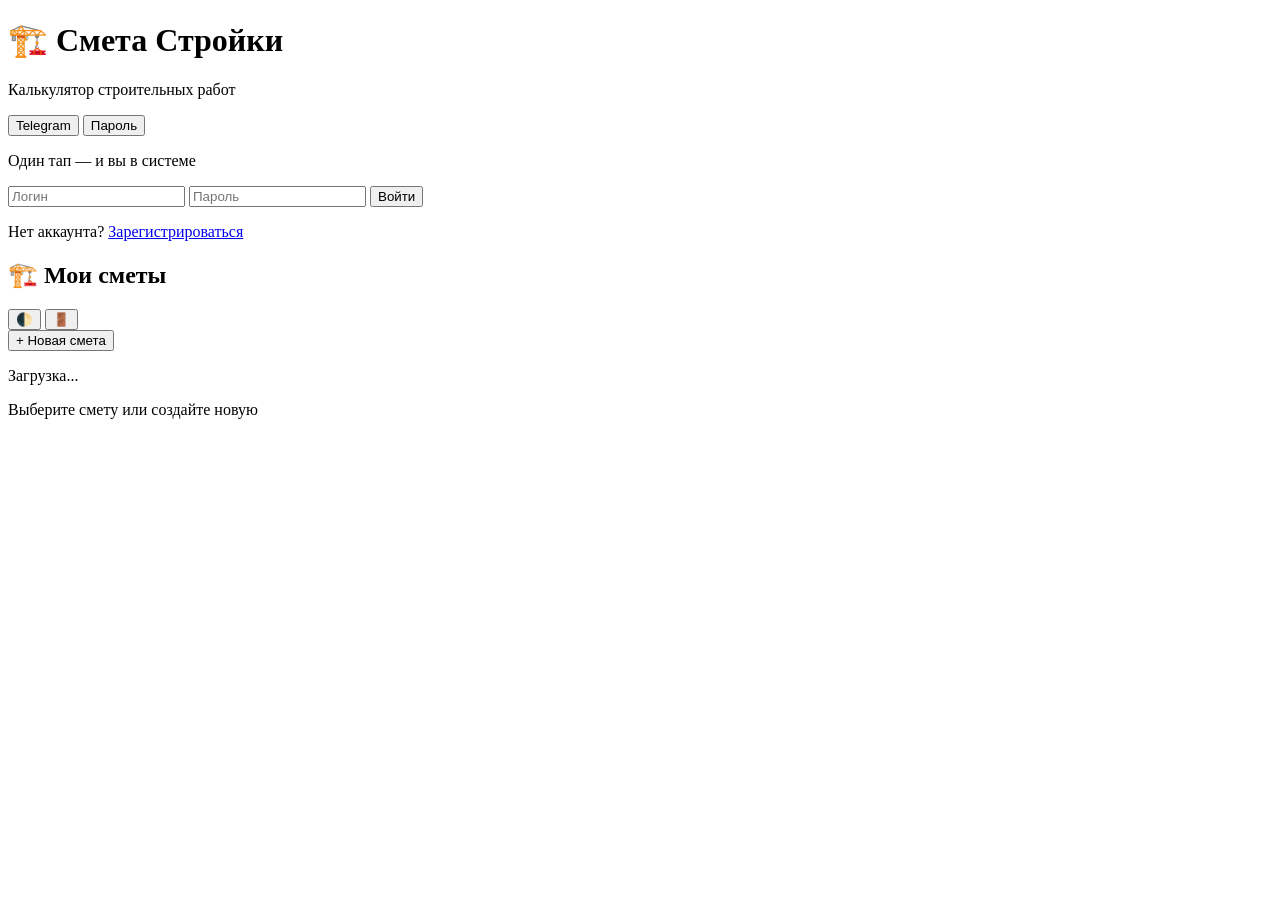
==== frontend/index.html @ 8e226f15 "feat: SPA frontend — login, estimates list, calculator, PWA" ====
<!DOCTYPE html>
<html lang="ru" data-theme="light">
<head>
    <meta charset="UTF-8">
    <meta name="viewport" content="width=device-width, initial-scale=1.0">
    <meta name="theme-color" content="#f97316">
    <link rel="manifest" href="/manifest.json">
    <title>Смета Стройки</title>
    <link rel="stylesheet" href="/css/style.css">
</head>
<body>
    <div id="app">
        <!-- login screen -->
        <div id="screen-login" class="screen active">
            <div class="login-container">
                <h1>🏗️ Смета Стройки</h1>
                <p class="subtitle">Калькулятор строительных работ</p>
                
                <div class="login-tabs">
                    <button class="tab active" data-tab="telegram">Telegram</button>
                    <button class="tab" data-tab="password">Пароль</button>
                </div>

                <!-- Telegram Login -->
                <div id="tab-telegram" class="tab-content active">
                    <script async src="https://telegram.org/js/telegram-widget.js?22"
                        data-telegram-login="estimate_bot"
                        data-size="large"
                        data-auth-url="/api/auth/telegram/"
                        data-request-access="write">
                    </script>
                    <p class="hint">Один тап — и вы в системе</p>
                </div>

                <!-- Password Login -->
                <div id="tab-password" class="tab-content">
                    <form id="login-form">
                        <input type="text" id="login-username" placeholder="Логин" required>
                        <input type="password" id="login-password" placeholder="Пароль" required>
                        <button type="submit" class="btn-primary">Войти</button>
                    </form>
                    <p class="hint">Нет аккаунта? <a href="#" id="show-register">Зарегистрироваться</a></p>
                </div>

                <!-- Register -->
                <div id="tab-register" class="tab-content" style="display:none">
                    <form id="register-form">
                        <input type="text" id="reg-username" placeholder="Логин" required>
                        <input type="password" id="reg-password" placeholder="Пароль" required>
                        <button type="submit" class="btn-primary">Создать аккаунт</button>
                    </form>
                    <p class="hint">Уже есть? <a href="#" id="show-login">Войти</a></p>
                </div>
            </div>
        </div>

        <!-- estimates list screen -->
        <div id="screen-estimates" class="screen">
            <nav class="navbar">
                <h2>🏗️ Мои сметы</h2>
                <div class="nav-actions">
                    <button id="btn-theme" class="btn-icon" title="Тема">🌓</button>
                    <button id="btn-logout" class="btn-icon" title="Выйти">🚪</button>
                </div>
            </nav>
            <div class="app-layout">
                <aside class="sidebar">
                    <button id="btn-new-estimate" class="btn-primary full">+ Новая смета</button>
                    <div id="estimates-list" class="list">
                        <p class="empty">Загрузка...</p>
                    </div>
                </aside>
                <main class="main-area" id="calculator-area">
                    <p class="empty">Выберите смету или создайте новую</p>
                </main>
            </div>
        </div>
    </div>

    <script src="/js/api.js"></script>
    <script src="/js/auth.js"></script>
    <script src="/js/components.js"></script>
    <script src="/js/estimates.js"></script>
    <script src="/js/calculator.js"></script>
    <script src="/js/app.js"></script>
</body>
</html>
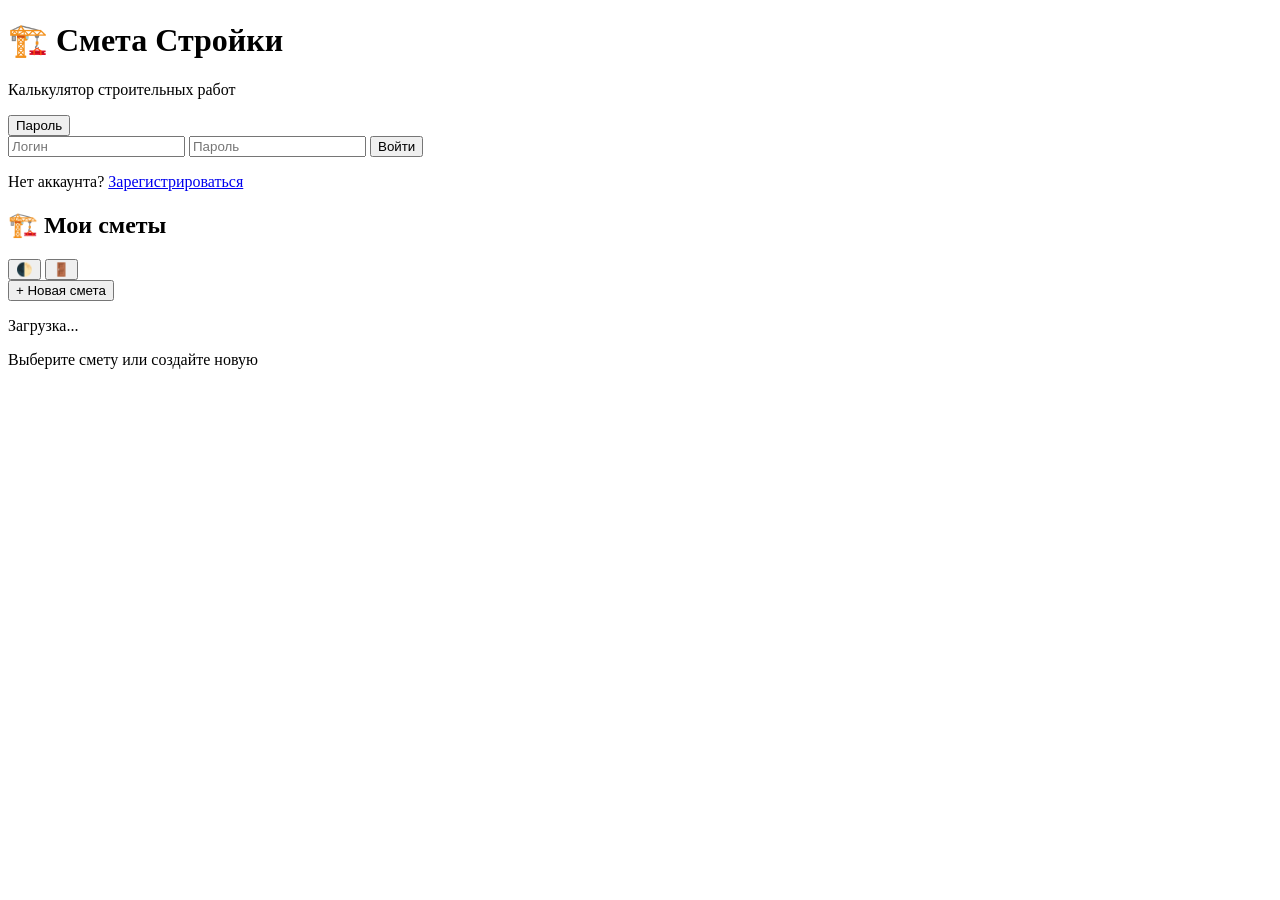
==== commit 17a702aa: "fix: remove telegram widget (blocked in RF), add CSRF endpoint" ====
--- a/frontend/index.html
+++ b/frontend/index.html
@@ -17,20 +17,21 @@
                 <p class="subtitle">Калькулятор строительных работ</p>
                 
                 <div class="login-tabs">
-                    <button class="tab active" data-tab="telegram">Telegram</button>
-                    <button class="tab" data-tab="password">Пароль</button>
+                    <button class="tab active" data-tab="password">Пароль</button>
                 </div>
 
-                <!-- Telegram Login -->
-                <div id="tab-telegram" class="tab-content active">
-                    <script async src="https://telegram.org/js/telegram-widget.js?22"
-                        data-telegram-login="estimate_bot"
-                        data-size="large"
-                        data-auth-url="/api/auth/telegram/"
-                        data-request-access="write">
-                    </script>
-                    <p class="hint">Один тап — и вы в системе</p>
-                </div>
+                <!-- Telegram Login (off — blocked in RF) -->
+            <!--
+            <div id="tab-telegram" class="tab-content">
+                <script async src="https://telegram.org/js/telegram-widget.js?22"
+                    data-telegram-login="estimate_bot"
+                    data-size="large"
+                    data-auth-url="/api/auth/telegram/"
+                    data-request-access="write">
+                </script>
+                <p class="hint">Один тап — и вы в системе</p>
+            </div>
+            -->
 
                 <!-- Password Login -->
                 <div id="tab-password" class="tab-content">
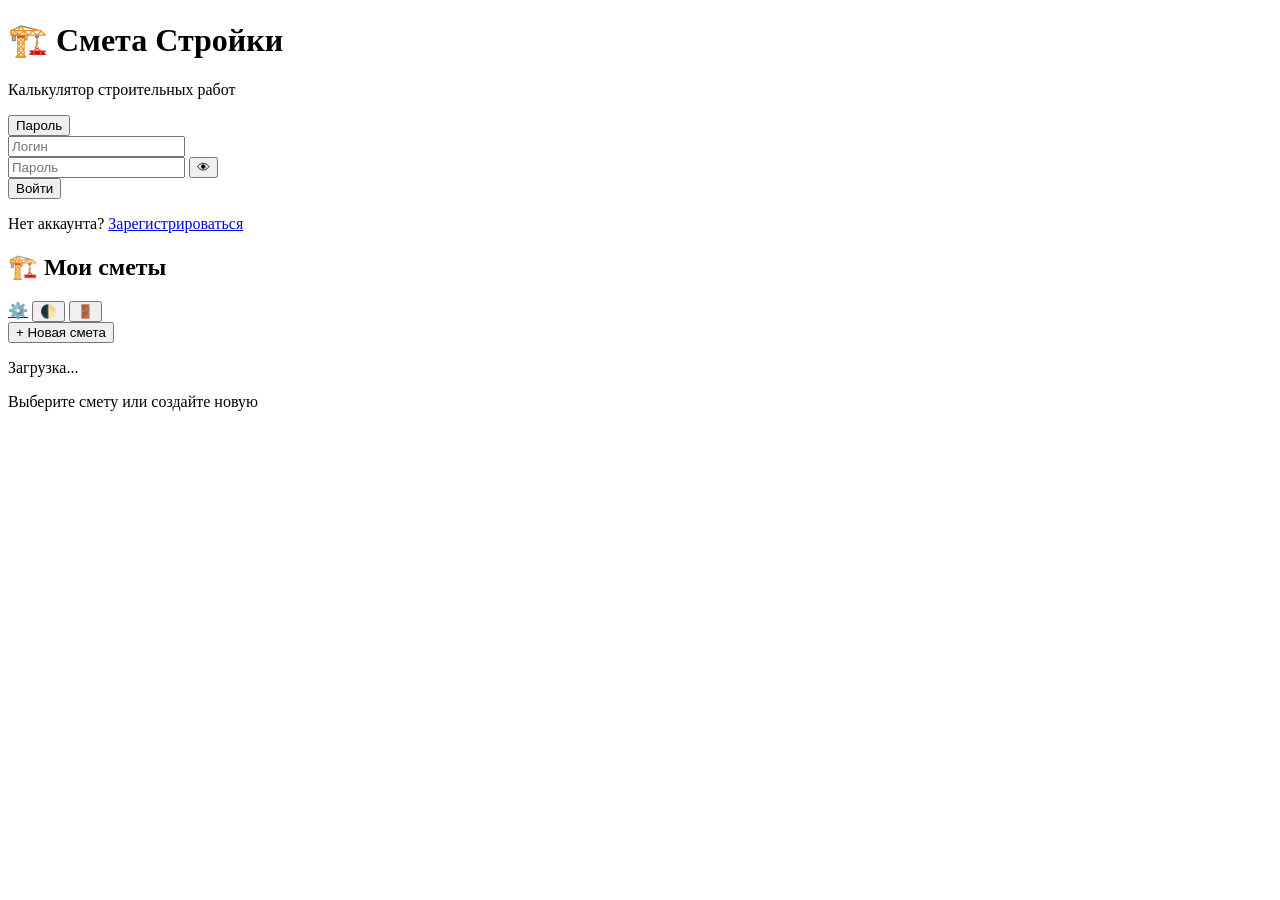
==== commit 2eaec394: "fix: shared static volume for admin CSS/JS" ====
--- a/frontend/index.html
+++ b/frontend/index.html
@@ -5,6 +5,7 @@
     <meta name="viewport" content="width=device-width, initial-scale=1.0">
     <meta name="theme-color" content="#f97316">
     <link rel="manifest" href="/manifest.json">
+    <link rel="icon" type="image/svg+xml" href="/favicon.svg">
     <title>Смета Стройки</title>
     <link rel="stylesheet" href="/css/style.css">
 </head>
@@ -37,7 +38,10 @@
                 <div id="tab-password" class="tab-content">
                     <form id="login-form">
                         <input type="text" id="login-username" placeholder="Логин" required>
-                        <input type="password" id="login-password" placeholder="Пароль" required>
+                        <div class="pw-wrap">
+                            <input type="password" id="login-password" placeholder="Пароль" required>
+                            <button type="button" class="pw-toggle" onclick="togglePW('login-password', this)">👁</button>
+                        </div>
                         <button type="submit" class="btn-primary">Войти</button>
                     </form>
                     <p class="hint">Нет аккаунта? <a href="#" id="show-register">Зарегистрироваться</a></p>
@@ -46,8 +50,16 @@
                 <!-- Register -->
                 <div id="tab-register" class="tab-content" style="display:none">
                     <form id="register-form">
-                        <input type="text" id="reg-username" placeholder="Логин" required>
-                        <input type="password" id="reg-password" placeholder="Пароль" required>
+                        <input type="text" id="reg-username" placeholder="Логин" required minlength="3">
+                        <div class="pw-wrap">
+                            <input type="password" id="reg-password" placeholder="Пароль (мин. 6 символов, буквы+цифры)" required minlength="6">
+                            <button type="button" class="pw-toggle" onclick="togglePW('reg-password', this)">👁</button>
+                        </div>
+                        <div class="pw-wrap">
+                            <input type="password" id="reg-password2" placeholder="Повторите пароль" required minlength="6">
+                            <button type="button" class="pw-toggle" onclick="togglePW('reg-password2', this)">👁</button>
+                        </div>
+                        <p id="reg-error" style="color:var(--danger);font-size:13px;display:none"></p>
                         <button type="submit" class="btn-primary">Создать аккаунт</button>
                     </form>
                     <p class="hint">Уже есть? <a href="#" id="show-login">Войти</a></p>
@@ -60,6 +72,7 @@
             <nav class="navbar">
                 <h2>🏗️ Мои сметы</h2>
                 <div class="nav-actions">
+                    <a href="/admin/" target="_blank" class="btn-icon" title="Админка">⚙️</a>
                     <button id="btn-theme" class="btn-icon" title="Тема">🌓</button>
                     <button id="btn-logout" class="btn-icon" title="Выйти">🚪</button>
                 </div>
